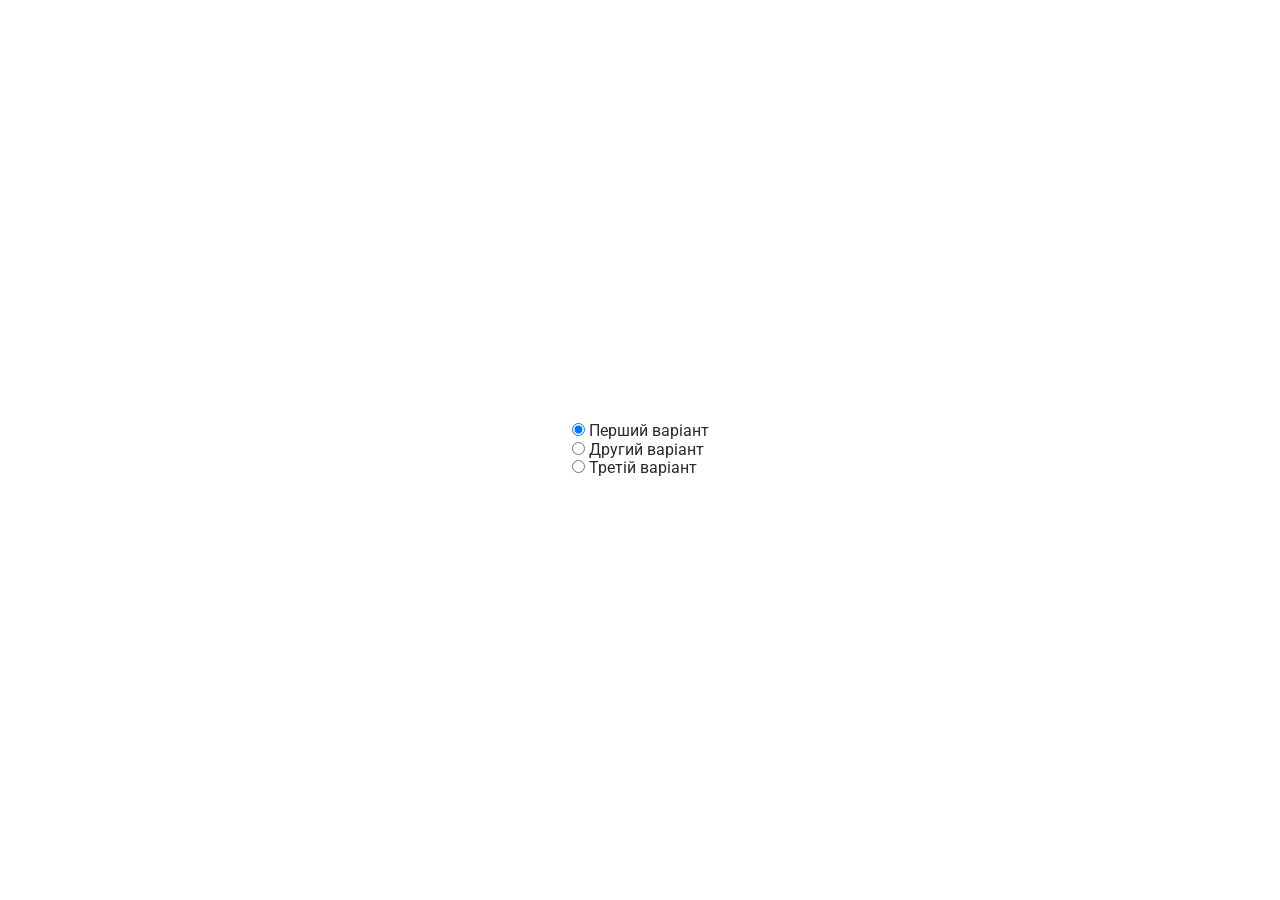
==== module-5/index.html @ 0f957ed9 "add task 5" ====
<!doctype html>
<html lang="en">
  <head>
    <meta charset="UTF-8" />
    <meta name="viewport" content="width=device-width, initial-scale=1.0" />
    <title>Document</title>
    <link
      rel="stylesheet"
      href="https://cdnjs.cloudflare.com/ajax/libs/modern-normalize/3.0.1/modern-normalize.min.css"
      integrity="sha512-q6WgHqiHlKyOqslT/lgBgodhd03Wp4BEqKeW6nNtlOY4quzyG3VoQKFrieaCeSnuVseNKRGpGeDU3qPmabCANg=="
      crossorigin="anonymous"
      referrerpolicy="no-referrer"
    />

    <link rel="preconnect" href="https://fonts.googleapis.com" />
    <link rel="preconnect" href="https://fonts.gstatic.com" crossorigin />
    <link
      href="https://fonts.googleapis.com/css2?family=Roboto:wght@100..900&display=swap"
      rel="stylesheet"
    />

    <link rel="stylesheet" href="./css/styles.css" />
  </head>
  <body>
    <div class="radio-wrapper">
      <div class="radio-field">
        <input
          class="radio"
          id="radio-option-1"
          type="radio"
          name="radio-options"
          checked
        />
        <label class="label" for="radio-option-1">Перший варіант</label>
      </div>

      <div class="radio-field">
        <input
          class="radio"
          id="radio-option-2"
          type="radio"
          name="radio-options"
        />
        <label class="label" for="radio-option-2">Другий варіант</label>
      </div>

      <div class="radio-field">
        <input
          class="radio"
          id="radio-option-3"
          type="radio"
          name="radio-options"
        />
        <label class="label" for="radio-option-3">Третій варіант</label>
      </div>
    </div>
  </body>
</html>
---- module-5/css/styles.css ----
body {
  font-family: 'Roboto', sans-serif;
  background-color: #fff;
  color: #2c2c2e;
  display: flex;
  align-items: center;
  justify-content: center;
  min-height: 100vh;
}

.sr-only {
  position: absolute;
  white-space: nowrap;
  width: 1px;
  height: 1px;
  overflow: hidden;
  border: 0;
  padding: 0;
  clip: rect(0 0 0 0);
  clip-path: inset(100%);
  margin: -1px;
}
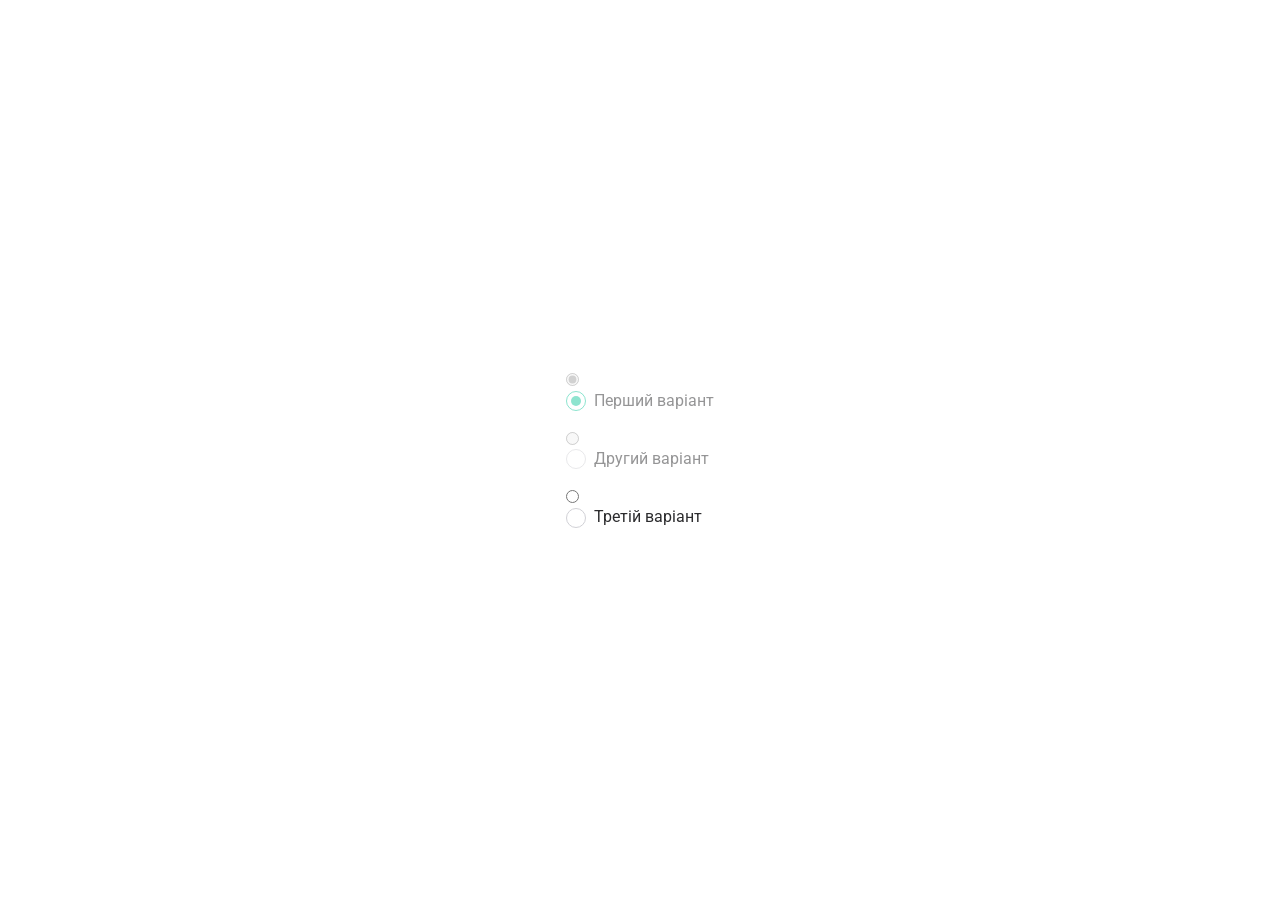
==== commit 9374d966: "module 5 done" ====
--- a/module-5/index.html
+++ b/module-5/index.html
@@ -1,4 +1,4 @@
-<!doctype html>
+<!DOCTYPE html>
 <html lang="en">
   <head>
     <meta charset="UTF-8" />
@@ -30,8 +30,11 @@
           type="radio"
           name="radio-options"
           checked
+          disabled
         />
-        <label class="label" for="radio-option-1">Перший варіант</label>
+        <label class="label" for="radio-option-1"
+          ><span class="custom-radio"></span>Перший варіант</label
+        >
       </div>
 
       <div class="radio-field">
@@ -40,8 +43,11 @@
           id="radio-option-2"
           type="radio"
           name="radio-options"
+          disabled
         />
-        <label class="label" for="radio-option-2">Другий варіант</label>
+        <label class="label" for="radio-option-2"
+          ><span class="custom-radio"></span>Другий варіант</label
+        >
       </div>
 
       <div class="radio-field">
@@ -51,7 +57,9 @@
           type="radio"
           name="radio-options"
         />
-        <label class="label" for="radio-option-3">Третій варіант</label>
+        <label class="label" for="radio-option-3"
+          ><span class="custom-radio"></span>Третій варіант</label
+        >
       </div>
     </div>
   </body>
--- a/module-5/css/styles.css
+++ b/module-5/css/styles.css
@@ -1,5 +1,5 @@
 body {
-  font-family: 'Roboto', sans-serif;
+  font-family: "Roboto", sans-serif;
   background-color: #fff;
   color: #2c2c2e;
   display: flex;
@@ -20,3 +20,78 @@
   clip-path: inset(100%);
   margin: -1px;
 }
+
+.radio-field:not(:last-child) {
+  margin-bottom: 20px;
+}
+
+.label {
+  display: flex;
+  align-items: center;
+  gap: 8px;
+}
+
+.custom-radio {
+  position: relative;
+  border: 1px solid currentColor;
+  border-radius: 50%;
+  width: 20px;
+  height: 20px;
+  color: #d1d1d6;
+  /* display: inline-block; */
+}
+
+.label:hover > .custom-radio {
+  color: #aeaeb2;
+}
+
+/* Focus-visible */
+.radio:focus-visible + .label > .custom-radio {
+  outline: 1px solid #008cff;
+  outline-offset: 1px;
+}
+
+/* Disabled */
+.radio:disabled + .label > .custom-radio {
+  color: rgba(209, 209, 214, 0.5);
+}
+.radio:disabled + .label {
+  color: rgba(44, 44, 46, 0.5);
+}
+
+/* checked default */
+
+.custom-radio::before {
+  content: "";
+  width: 10px;
+  height: 10px;
+  border-radius: 50%;
+  background-color: currentColor;
+  position: absolute;
+  top: 50%;
+  left: 50%;
+  transform: translate(-50%, -50%);
+  opacity: 0;
+}
+
+.radio:checked + .label > .custom-radio {
+  color: #1dc9a0;
+}
+.radio:checked + .label > .custom-radio::before {
+  opacity: 1;
+}
+
+/* checked hover */
+.radio:checked + .label:hover > .custom-radio {
+  color: #1ca080;
+}
+
+/* checked Focus-visible */
+.radio:checked:focus-visible + .label > .custom-radio {
+  color: #1ca080;
+}
+
+/* checked Disabled */
+.radio:checked:disabled + .label > .custom-radio {
+  color: rgba(29, 201, 160, 0.5);
+}
